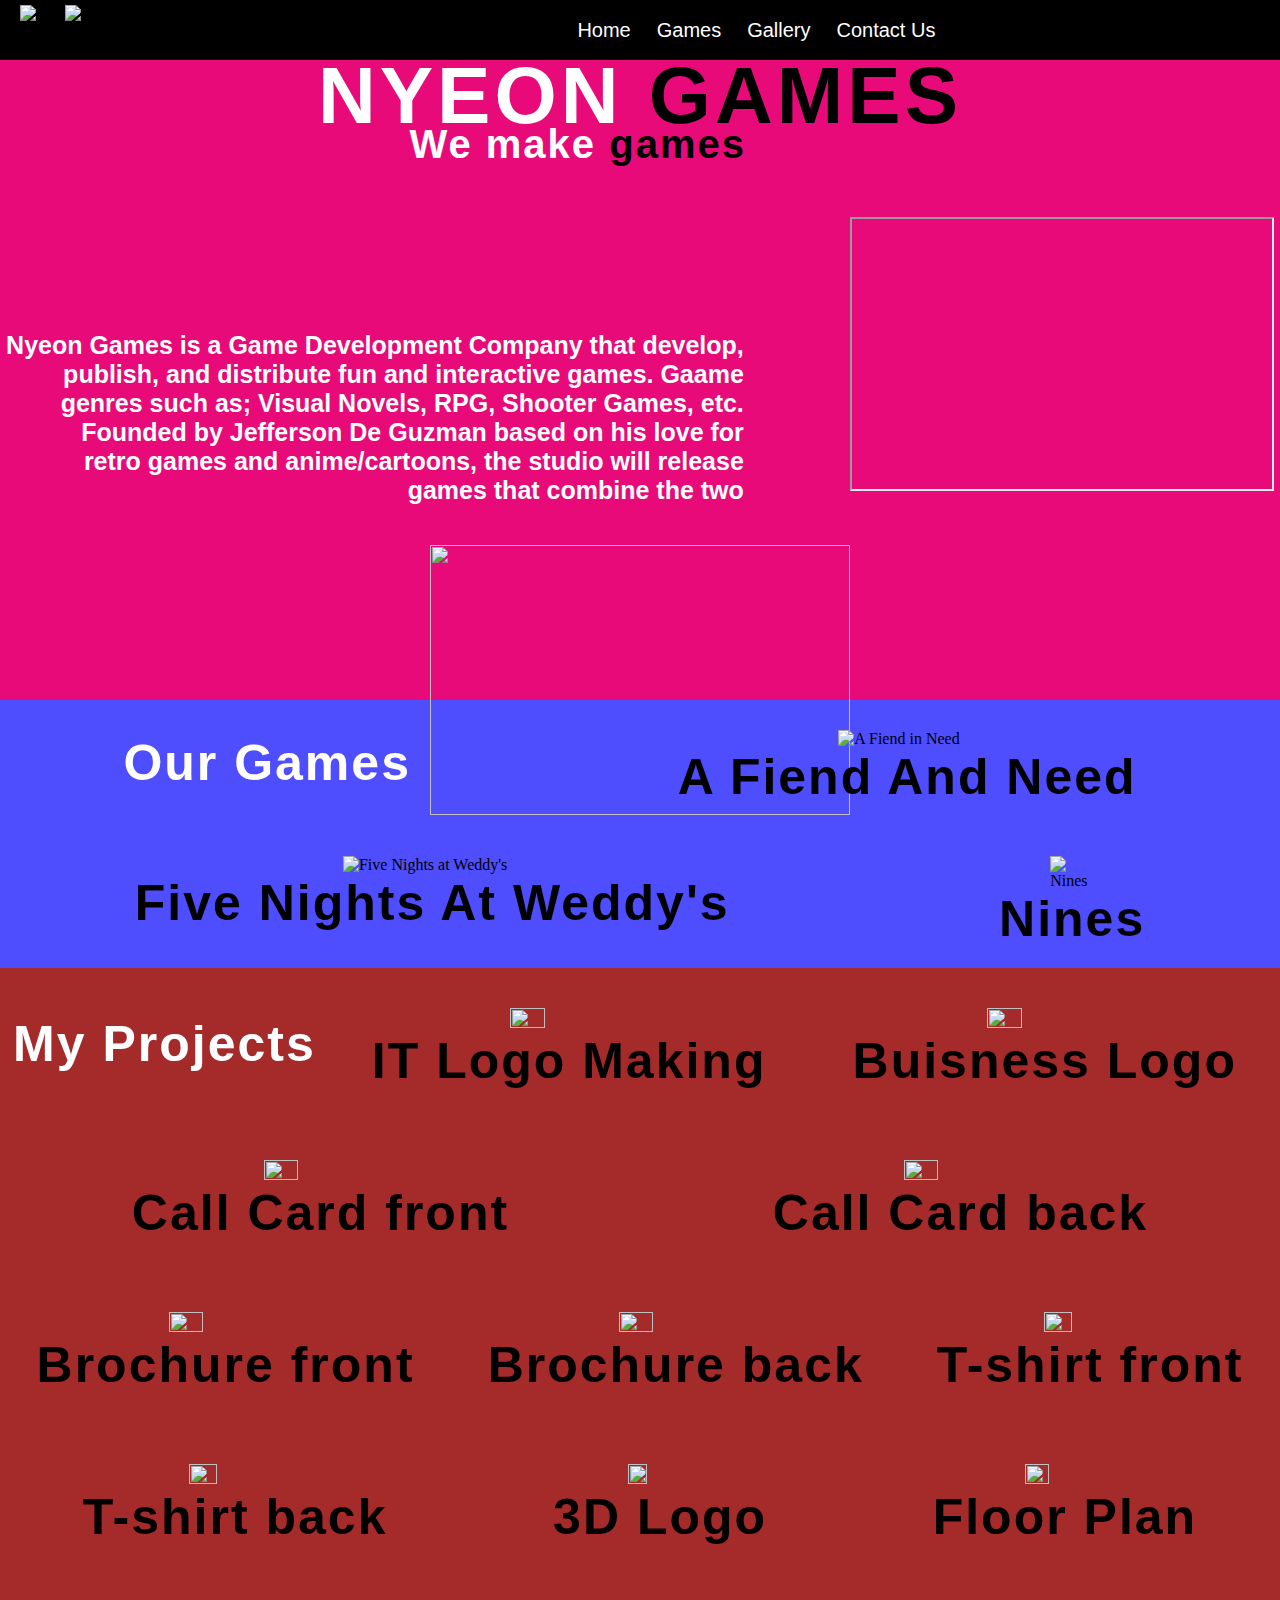
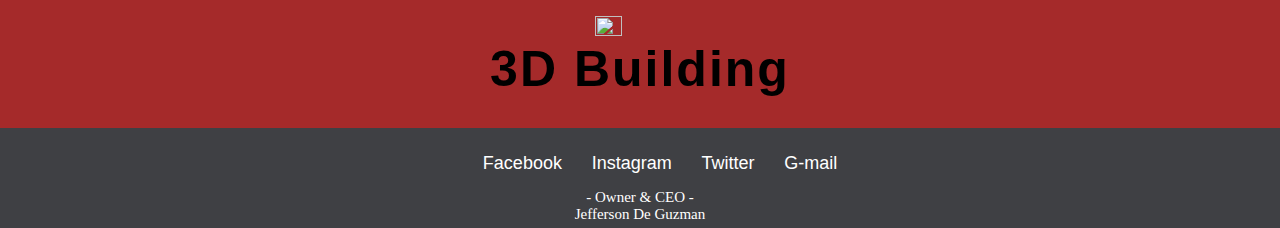
==== index.html @ 98105d0b "Add files via upload" ====
<!DOCTYPE html>
<html lang="en">
<head>
    <meta charset="UTF-8">
    <meta http-equiv="X-UA-Compatible" content="IE=edge">
    <meta name="viewport" content="width=device-width, initial-scale=1.0">
    <link href="style.css" rel="stylesheet">
    <title>NYEON GAMES</title>
</head>
<body>
    <nav class="nav-bar">
        <img class="loga" src="https://scontent.fbag1-2.fna.fbcdn.net/v/t1.15752-9/354462353_3709263272682984_6198473686404546086_n.png?_nc_cat=105&ccb=1-7&_nc_sid=ae9488&_nc_eui2=AeEp72xp_FDEDZ4Lj1R8z8lP3dXjnYcWSZnd1eOdhxZJmeMZHhXpEuWBbqXFxaewqnTcf5JYSu4DfpE_bS4vPAZL&_nc_ohc=1yvAgo4qoksAX_4W8j5&_nc_ht=scontent.fbag1-2.fna&oh=03_AdRYWi1NJL59_DTDQb4sZs6LUqloeuxgn5cGnShcPZ9i0g&oe=64BF4394" alt="NYEON Logo">
        <img class="log" src="https://scontent.fbag1-2.fna.fbcdn.net/v/t1.15752-9/351570532_7007282935951853_3757252131497510436_n.png?_nc_cat=100&ccb=1-7&_nc_sid=ae9488&_nc_eui2=AeGUkF15rMpYMnWtLkmgep5iLMZ0-9W_6A8sxnT71b_oD8K2B44CqMSwYmC49eEAqYIV57UR13YQ3RGQsXJy6Pkk&_nc_ohc=mO8jUPSRx7UAX_YnDnE&_nc_ht=scontent.fbag1-2.fna&oh=03_AdSt94WdC2ehtBJv_eoCsILj7R4xrlZjnEZx1mFsBnyaaA&oe=64BF4FAA" alt="NYEON Logo">
        <ul class="list">
            <li>
                <a href="#hom" class="heaven" target="_self">Home</a>
            </li>
            <li>
                <a href="#gam" class="heaven" target="_self">Games</a>
            </li>
            <li>
                <a href="#ar" class="heaven" target="_self">Gallery</a>
            </li>
            <li>
                <a href="#con" class="heaven hright" target="_self">Contact Us</a>
            </li>
        </ul>
    </nav>
    <div class="home" id="hom">
        <div class="context">
            <h1>NYEON <span class="blac">GAMES</span></h1>
            <h2>We make <span class="blac">games</span></h2>
        </div>
        <div class="desc">
            <article class="description">
                <p>
                 <h4>Nyeon Games is a Game Development Company that develop, <bR>
                    publish, and distribute fun and interactive games. Gaame <bR>
                    genres such as; Visual Novels, RPG, Shooter Games, etc. <bR>
                    Founded by Jefferson De Guzman based on his love for <bR>
                    retro games and anime/cartoons, the studio will release <bR>
                    games that combine the two
                 </h4>
                </p>
            </article>
        </div>
        <div class="ytvid">
            <iframe width="420" height="270" allow="fullscreen"
            src="https://www.youtube.com/embed/keKV-ok0iKU">
            </iframe>
        </div>
        <div class="gif">
            <img width="420" height="270"
            src="https://i.gifer.com/T630.gif">
        </div>
    </div>
    <div class="games" id="gam">
        <div>
            <h1>
                Our Games
            </h1>
        </div>
        <div class="ga">
            <img class="g" src="https://scontent.fbag1-2.fna.fbcdn.net/v/t1.15752-9/356209625_193963536633719_3883929081069650228_n.png?_nc_cat=110&ccb=1-7&_nc_sid=ae9488&_nc_eui2=AeFapz3h7twZ9xMSKrcx53RoPYFhieHLVfg9gWGJ4ctV-OvQF2jrpzyEObUPa4Z14XUTp6n-aQHcN9ZgDO2DATif&_nc_ohc=g8bGy3OoklMAX8bQ3a6&_nc_ht=scontent.fbag1-2.fna&oh=03_AdQqgvsufVvlbMQ3Z-qFNMYc4YdH-kWosupZrQzTZT_WYg&oe=64BF4462" alt="A Fiend in Need">
            <h2>A Fiend And Need</h2>
        </div>
        <div class="ga">
            <img class="g" src="https://scontent.fbag1-2.fna.fbcdn.net/v/t1.15752-9/355428791_215443034260928_5945834813706413232_n.png?stp=dst-png_s2048x2048&_nc_cat=109&ccb=1-7&_nc_sid=ae9488&_nc_eui2=AeEwZiiyvaXthjEl7Tt88r1A51wCyhFBPAjnXALKEUE8CC7iI628U8iLfNfIK4iK0eogr4_qkReN1sYY8iNVekzR&_nc_ohc=C0HIjcX_uL8AX--Db40&_nc_ht=scontent.fbag1-2.fna&oh=03_AdRXjYWAiPLFGWZ69_XYqKb9Sfkv94og-nuOBWwYy3mcPQ&oe=64BF6D39" alt="Five Nights at Weddy's">
            <h2>Five Nights At Weddy's</h2>
        </div>
        <div class="ga">
            <img class="g" src="https://scontent.fbag1-2.fna.fbcdn.net/v/t1.15752-9/356549583_256803583662824_1690545933360530194_n.jpg?_nc_cat=108&ccb=1-7&_nc_sid=ae9488&_nc_eui2=AeGWgQUu_pOZpO2srUUUSA24yJDn3gWCqeDIkOfeBYKp4LD6I2MkjVbfnXMeoiQ9azZrYf-faqB6mxI32ZY588ZQ&_nc_ohc=6qxAANpn-JcAX91E3_R&_nc_ht=scontent.fbag1-2.fna&oh=03_AdRkdNusKjDMHCgH7QzjO1EPxygfNz_3MZtPiY3eqNF6Ag&oe=64BF50D9" alt="Nines">
            <h2>Nines</h2>
        </div>
    </div>
    <div class="arts" id="ar">
        <div class="gag">
            <h1>My Projects</h1>
        </div>
        <div class="gal">
            <img class="gaga" src="https://scontent.fbag1-2.fna.fbcdn.net/v/t1.15752-9/356448398_431999849446185_2037085289069699257_n.png?stp=dst-png_p1080x2048&_nc_cat=110&ccb=1-7&_nc_sid=ae9488&_nc_eui2=AeHgKXwEeb9ezBZRcMaTjWtCQSNJMxdkBKRBI0kzF2QEpL8gih6nOcOBGOdLRkns_QO5CzOVNB-il6i_uB7wIXo9&_nc_ohc=ne2ptjHK9toAX_ku5GB&_nc_ht=scontent.fbag1-2.fna&oh=03_AdTM-b9c_qaEVuozhDf7a67cJeAnH0ijii3-EqYln446GA&oe=64BF52A5">
            <h2>IT Logo Making</h2>
        </div>
        <div class="gal">
            <img class="gaga" src="https://scontent.fbag1-2.fna.fbcdn.net/v/t1.15752-9/355561932_1397295010840623_456771848862113879_n.png?stp=dst-png_s2048x2048&_nc_cat=108&ccb=1-7&_nc_sid=ae9488&_nc_eui2=AeEW3O8DLtvXYBKc8XIvUTQB52q35wuvFNrnarfnC68U2uxhzMEq7YJvB_3lE2frZLNw0epcUQV0CL_JHFlyRHpm&_nc_ohc=07JX2j4ZaGcAX9Fjbuc&_nc_ht=scontent.fbag1-2.fna&oh=03_AdQBO-gOHkSXsDXlJs7352xzH3jMXG4YavvckgLVvCOuKQ&oe=64BF6BC1">
            <h2>Buisness Logo</h2>
        </div>
        <div class="gal">
            <img class="gaga" src="https://scontent.fbag1-2.fna.fbcdn.net/v/t1.15752-9/356545141_6555511354513326_5712091991759908178_n.png?_nc_cat=100&ccb=1-7&_nc_sid=ae9488&_nc_eui2=AeFY7vqblvSigajQQDRqkbLhS9-accPJCshL35pxw8kKyDR2039p124MKoIwrIOjGJvs5pjNPcYPSYSW5z_ek02b&_nc_ohc=O42E5A6byhkAX_cFIWj&_nc_ht=scontent.fbag1-2.fna&oh=03_AdQELtIb6aD5IJb9veRSGBvYVGcvd4h7LVf7j3Pi5XxdEw&oe=64BF5F14">
            <h2>Call Card front</h2>
        </div>
        <div class="gal">
            <img class="gaga" src="https://scontent.fbag1-2.fna.fbcdn.net/v/t1.15752-9/355809028_1401431513981929_511950796630040804_n.png?_nc_cat=106&ccb=1-7&_nc_sid=ae9488&_nc_eui2=AeGqy3z_57CnF4UpAkkJtYXbqmYS_5-J0GyqZhL_n4nQbGc2EIGtBIoRQhA03yjF0SFrRjyImqOdOgDus8OeKcn5&_nc_ohc=G22Q7Tu8lvcAX9Islt8&_nc_ht=scontent.fbag1-2.fna&oh=03_AdQ0dwK3fz4_rza4qHXsXwMi6k0MVzchuSQhRj7VO5ixRw&oe=64BF80B9">
            <h2>Call Card back</h2>
        </div>
        <div class="gal">
            <img class="gaga" src="https://scontent.fbag1-2.fna.fbcdn.net/v/t1.15752-9/356294656_659809435510794_971528767340375745_n.png?stp=dst-png_s2048x2048&_nc_cat=111&ccb=1-7&_nc_sid=ae9488&_nc_eui2=AeFdZ9CS605QbDntCeIO4UGTrvTbZklch0-u9NtmSVyHT4KH221qBZVYOT_vXbV8FnbOW6GDAiwTi5X13Zv2abef&_nc_ohc=QOXB5LpEDWUAX-Zi_qt&_nc_ht=scontent.fbag1-2.fna&oh=03_AdQKeSogvDlJYA96SN-L_LlKGZn4c-zVRWAuMKtfrwD_Ww&oe=64BF5814">
            <h2>Brochure front</h2>
        </div>
        <div class="gal">
            <img class="gaga" src="https://scontent.fbag1-2.fna.fbcdn.net/v/t1.15752-9/355244834_1249873759224542_7513020453627441566_n.png?stp=dst-png_s2048x2048&_nc_cat=111&ccb=1-7&_nc_sid=ae9488&_nc_eui2=AeG3LQIk0H17XIkdTJwRiHs4GOyA0I9amxkY7IDQj1qbGS-eem81b7IfddpsdXadbh9Sy6FftQmww2CtoqvT0w5D&_nc_ohc=UOm-jWfeztoAX_W82g1&_nc_ht=scontent.fbag1-2.fna&oh=03_AdSaZWJMcTz2YujjNqNDz08ubvqqe5ErCGeABC8fXFyIeQ&oe=64BF821A">
            <h2>Brochure back</h2>
        </div>
        <div class="gal">
            <img class="gaga" src="https://scontent.fbag1-2.fna.fbcdn.net/v/t1.15752-9/356575542_649581510024169_2020269390249956615_n.png?stp=dst-png_p1080x2048&_nc_cat=101&ccb=1-7&_nc_sid=ae9488&_nc_eui2=AeHfsHyJX_kA6SxDD4GDlrfjs-nI8RjneiWz6cjxGOd6JTy3od74YlsWBpG4v-28L6vTyZ1AkBIxAImn8fuBi_9b&_nc_ohc=Ghp3YEMb9_gAX_KRMvv&_nc_ht=scontent.fbag1-2.fna&oh=03_AdRL3R50QyCiIlNHvEqd3zRdLEXEcEBcbP6y4gW-MtVfSQ&oe=64BF6490">
            <h2>T-shirt front</h2>
        </div>
        <div class="gal">
            <img class="gaga" src="https://scontent.fbag1-2.fna.fbcdn.net/v/t1.15752-9/356550340_970412727338381_4787520814987519040_n.png?stp=dst-png_p1080x2048&_nc_cat=108&ccb=1-7&_nc_sid=ae9488&_nc_eui2=AeHMajG7HhvByvxCbG2ZMCDpCUrs5kTU9s0JSuzmRNT2zVdF61xDBBwpSFHYZLqMcxFgm6zHjTcLvc8RvDRg9XBr&_nc_ohc=5q_wLa89vZkAX_6J9O8&_nc_ht=scontent.fbag1-2.fna&oh=03_AdTQajXsFOsbwF3ltsfU5C2ejwO4BzmnOfdIqhGVgy2x0A&oe=64BF5211">
            <h2>T-shirt back</h2>
        </div>
        <div class="gal">
            <img class="gaga" src="https://scontent.fbag1-2.fna.fbcdn.net/v/t1.15752-9/355714408_1486020848602453_1821102011586357806_n.jpg?_nc_cat=109&ccb=1-7&_nc_sid=ae9488&_nc_eui2=AeEPb0PuAyo-eihA99f_0eOumVE6AEZPfgSZUToARk9-BOlPZGnnT2eXlqFWRyrwvW1dIAm_LcyntRNWkGKLw5ZS&_nc_ohc=v0oJDkJKiZ0AX-hIzFD&_nc_ht=scontent.fbag1-2.fna&oh=03_AdRj26eV4hyGcC5owun-ltFgHwTfKIEBBxxNLyLPmbIZIQ&oe=64BF63A4">
            <h2>3D Logo</h2>
        </div>
        <div class="gal">
            <img class="gaga" src="https://scontent.fbag1-2.fna.fbcdn.net/v/t1.15752-9/356560252_1302045064029665_7929362463290147315_n.jpg?_nc_cat=107&ccb=1-7&_nc_sid=ae9488&_nc_eui2=AeGJjzxREO_OuB_Atqc9v5DIl-0cpfCUwZ2X7Ryl8JTBnZNLIYHn75j49fE9cg1SH5MT6pCZnKVCXDqMH6hyjbuP&_nc_ohc=-frQvrW-imwAX-aQkws&_nc_ht=scontent.fbag1-2.fna&oh=03_AdQDR7-mtmrFa19ELnQ-w_zslSpORdZ_DdVjGd4tWDSkeg&oe=64BF664E">
            <h2>Floor Plan</h2>
        </div>
        <div class="gal">
            <img class="gaga" src="https://scontent.fbag1-2.fna.fbcdn.net/v/t1.15752-9/356258427_787014933063270_7578336549450787928_n.jpg?_nc_cat=109&ccb=1-7&_nc_sid=ae9488&_nc_eui2=AeEMyGVnxLIiozfRW275Th2VAxLD2uN4afEDEsPa43hp8Zn58E4ASFm2K8f7uPQzURaj2SO4xks4FfZSXmKcHGc0&_nc_ohc=y83RiQToclAAX9uxynE&_nc_ht=scontent.fbag1-2.fna&oh=03_AdRNJlPKid9WmEJMfcKbrmb83-9d1jhB9XGh9RLQavVYHg&oe=64BF7D61">
            <h2>3D Building</h2>
        </div>
    </div>
    <div class="contacts" id="con">
        <div class="context2">
            <ul class="abut">
                <li>
                    <a class="cons" href="" target="_blank">Facebook</a>
                </li>
                <li>
                    <a class="cons" href="" target="_blank">Instagram</a>
                </li>
                <li>
                    <a class="cons" href="" target="_blank">Twitter</a>
                </li>
                <li>
                    <a class="cons" href="" target="_blank">G-mail</a>
                </li>
            </ul>
            <p class="owner">- Owner & CEO -</p>
            <p class="owner">Jefferson De Guzman</p>
        </div>
    </div>
</body>
</html>
---- style.css ----
*{
    margin: auto;
    padding: auto;
}
:root{
    --penk: rgb(232, 10, 121);
}
.nav-bar{
    width: 100%;
    height: 60px;
    background-color: black;
    display: flex;
    position:fixed;
}
.loga{
    display: block;
    width: 3.5vw;
    height: 50px;
    cursor: pointer;
    margin-right: 0;
    margin-left: 20px;
}
.log{
    display: block;
    width: 10vw;
    height: 50px;
    cursor: pointer;
    margin-left: 0;
    padding-left: 0;
}
.heaven{
    color: white;
    text-decoration: none;
    font-size: 20px;
    font-family: Impact, Haettenschweiler, 'Arial Narrow Bold', sans-serif;
}
.heaven:hover{
    color: rgb(0, 0, 0);
    text-decoration: none;
    padding: 9px;
    background-color: var(--penk);
}
.list{
    width: 30%;
    display: flex;
    align-items: center;
    list-style-type: none;
    margin-left: 0;
}
.home{
    background-color:var(--penk);
    margin-left: 0;
    width: 100%;
    height: 700px;
    display: flex;
    flex-wrap: wrap;
}
.games{
    background-color:rgb(78, 78, 255);
    width: 100%;
    height: auto;
    display: flex;
    flex-wrap: wrap;
}
.arts{
    background-color:brown;
    margin-left: 0;
    width: 100%;
    height: auto;
    display: flex;
    flex-wrap: wrap;
}
.contacts{
    background-color:rgb(63, 64, 68);
    margin-left: 0;
    width: 100%;
    height: 100px;
}
.context{
    padding: 50px;
    position: static;
}
.context h1{
    font-size: 5rem;
    color: white;
    font-family: Impact, Haettenschweiler, 'Arial Narrow Bold', sans-serif;
    letter-spacing: 4px;
}
.context h2{
    margin-left: 14.2%;
    margin-top: -20px;
    font-size: 2.5rem;
    color: white;
    font-family: Impact, Haettenschweiler, 'Arial Narrow Bold', sans-serif;
    letter-spacing: 2px;
}
.blac{
    color: black;
}
.blac:hover{
    color: rgb(255, 255, 255);
    cursor: pointer;
}
.description{
    display: flex;
    justify-content: space-evenly;
    text-align: end;
    margin-top: 50px;
}
.description h4{
    font-family:Arial, Helvetica, sans-serif;
    font-size: 25px;
    color: white;
}
.desc{
    margin-top: 5%;
}
.ytvid{
    margin-left: 100px;
    margin-bottom: 50px;
}
.ga{
    display: flex;
    flex-wrap: wrap;
    flex-direction: column;
    margin-top: 10px;
    padding: 20px;
}
.g{
    width: 30%;
    height: 30%;
    cursor: pointer;
}
.g:hover{
    width: 50%;
    height: 50%;
    cursor: pointer;
}
.ga h2{
    font-family: Impact, Haettenschweiler, 'Arial Narrow Bold', sans-serif;
    font-size: 50px;
    letter-spacing: 2px;
    color: black;
}
h1{
    font-family: Impact, Haettenschweiler, 'Arial Narrow Bold', sans-serif;
    font-size: 50px;
    letter-spacing: 2px;
    color: white;
}
.gal{
    display: flex;
    flex-wrap: wrap;
    flex-direction: column;
    margin-top: 10px;
    padding:30px;
}
.gal h2{
    font-family: Impact, Haettenschweiler, 'Arial Narrow Bold', sans-serif;
    font-size: 50px;
    letter-spacing: 2px;
    color: black;
}
.gaga{
    width: 30%;
    height: 30%;
    cursor: pointer;
}
.gaga:hover{
    width: 50%;
    height: 50%;
    cursor: pointer;
}
.cons{
    color: white;
    text-decoration: none;
    font-size: 18px;
    font-family: Impact, Haettenschweiler, 'Arial Narrow Bold', sans-serif;
}
.abut{
    width: 30%;
    display: flex;
    align-items: left;
    list-style-type: none;
    margin-top: 0;
    margin-bottom: 15px;
}
.context2{
    padding-top: 25px;
    position: static;
}
.owner{
    display: block;
    text-align: center;
    color: white;
    font-size: 15px;
}
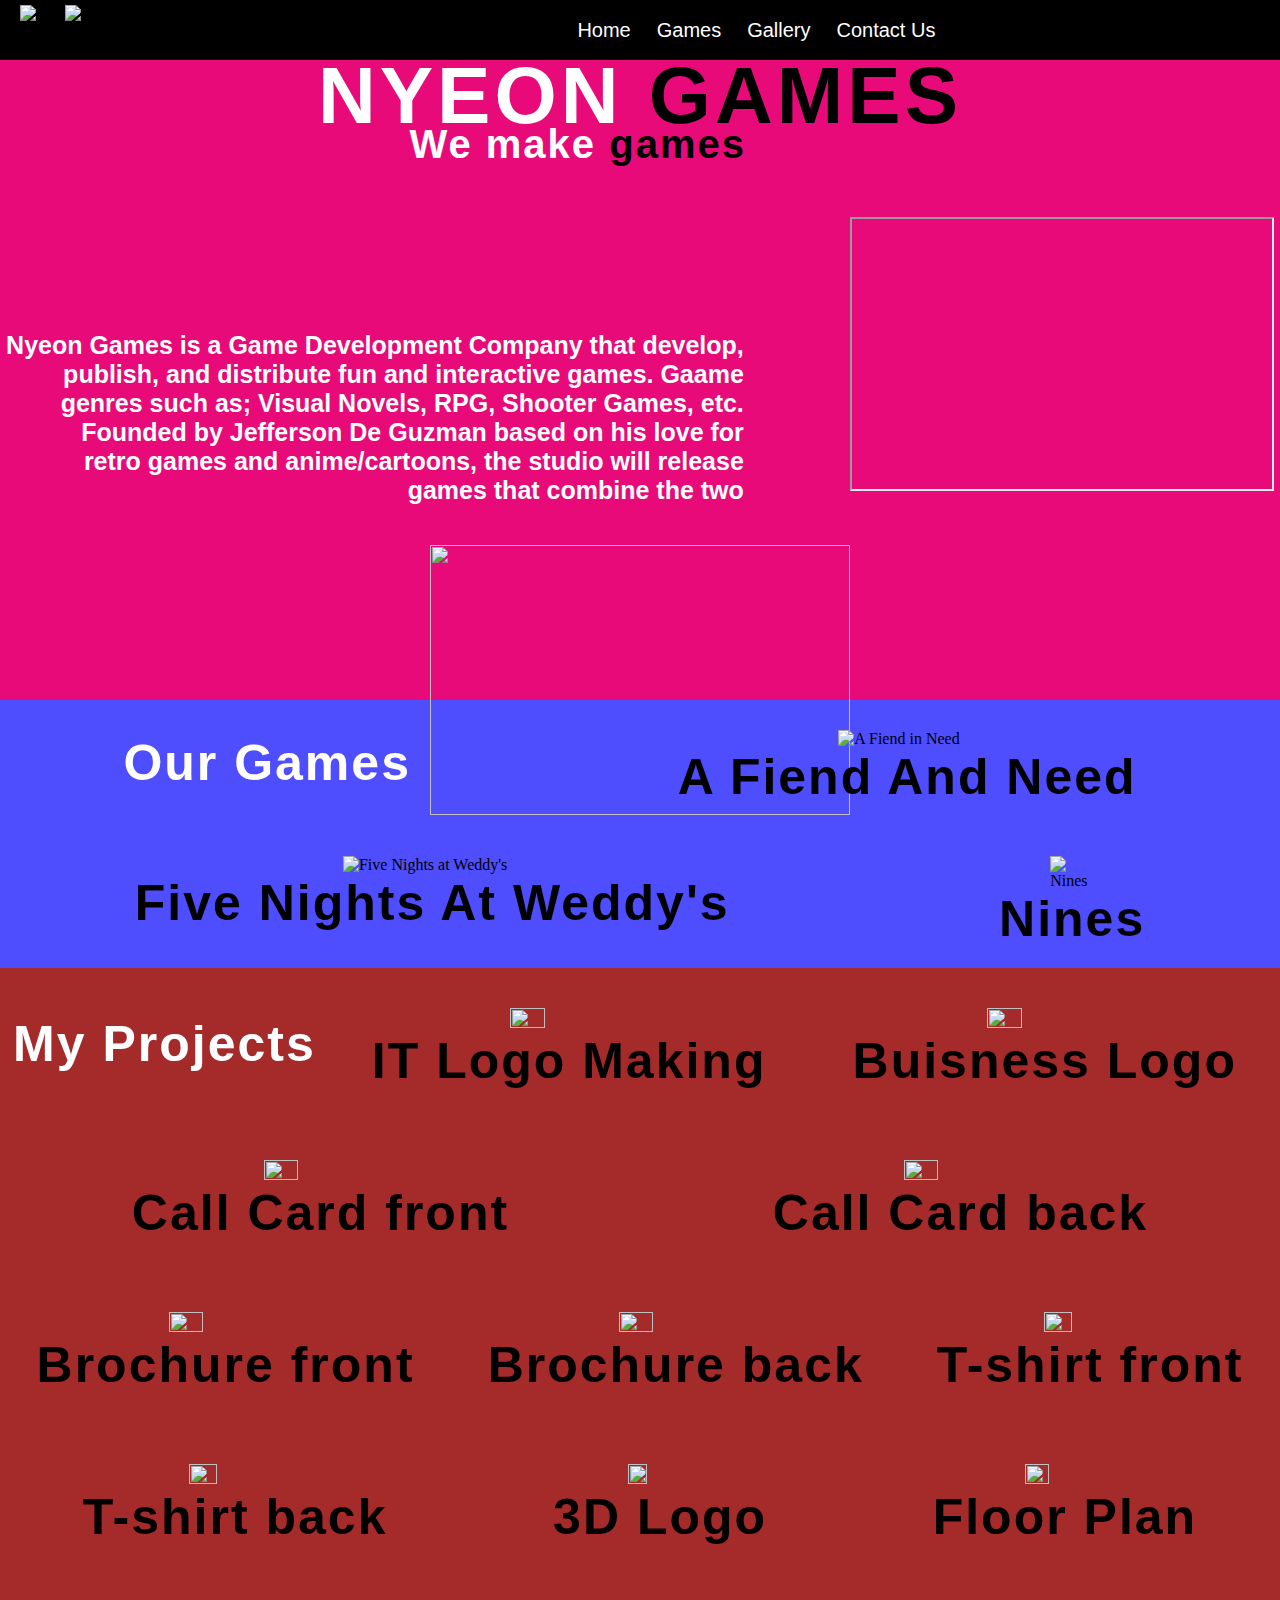
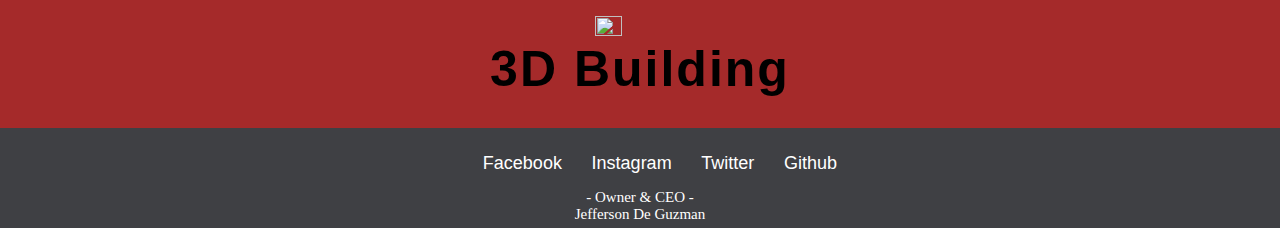
==== commit 5acac369: "index.html" ====
--- a/index.html
+++ b/index.html
@@ -126,16 +126,16 @@
         <div class="context2">
             <ul class="abut">
                 <li>
-                    <a class="cons" href="" target="_blank">Facebook</a>
+                    <a class="cons" href="https://www.facebook.com/pisbol444" target="_blank">Facebook</a>
                 </li>
                 <li>
-                    <a class="cons" href="" target="_blank">Instagram</a>
+                    <a class="cons" href="https://www.instagram.com/kyuucat/" target="_blank">Instagram</a>
                 </li>
                 <li>
-                    <a class="cons" href="" target="_blank">Twitter</a>
+                    <a class="cons" href="https://twitter.com/kyuucat" target="_blank">Twitter</a>
                 </li>
                 <li>
-                    <a class="cons" href="" target="_blank">G-mail</a>
+                    <a class="cons" href="https://github.com/KyuuTC" target="_blank">Github</a>
                 </li>
             </ul>
             <p class="owner">- Owner & CEO -</p>
@@ -143,4 +143,4 @@
         </div>
     </div>
 </body>
-</html>+</html>
